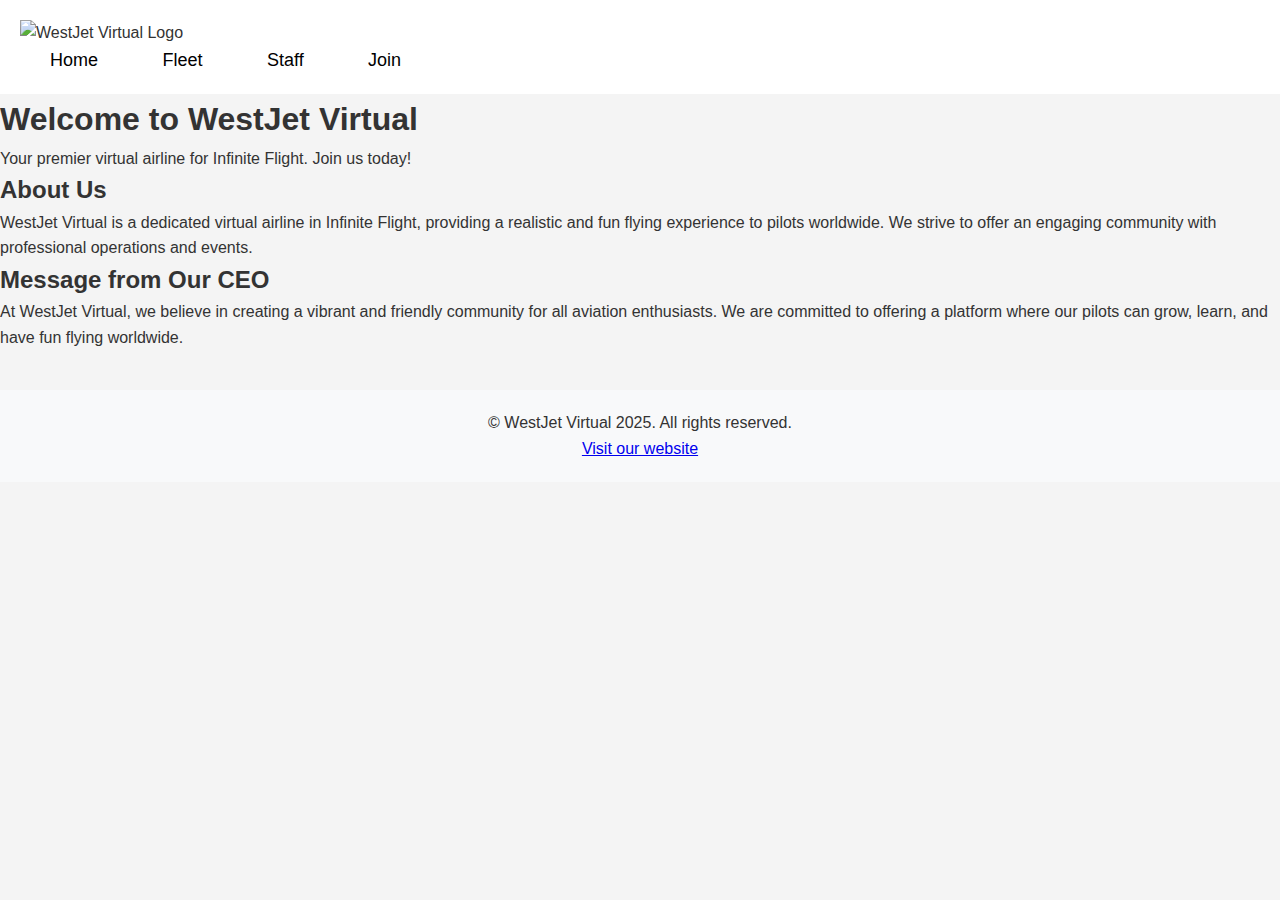
==== index.html @ ff1b8e8c "Update index.html" ====
<!DOCTYPE html>
<html lang="en">

<head>
    <meta charset="UTF-8">
    <meta name="viewport" content="width=device-width, initial-scale=1.0">
    <title>WestJet Virtual</title>
    <link rel="stylesheet" href="style.css">
</head>

<body>
    <!-- Header (Navbar) -->
    <header>
        <nav>
            <div class="logo">
                <img src="https://cdn.discordapp.com/attachments/1119104755613048916/1359262428637954059/image0.jpg?ex=67f6d748&is=67f585c8&hm=b944b135b6c231b6a8571bfecec65f74a5a1a5a7cc6880ec90cc802e9d35d0b9&" alt="WestJet Virtual Logo">
            </div>
            <div class="nav-links">
                <a href="index.html" class="nav-link">Home</a>
                <a href="fleet.html" class="nav-link">Fleet</a>
                <a href="staff.html" class="nav-link">Staff</a>
                <a href="join.html" class="nav-link">Join</a>
            </div>
        </nav>
    </header>

    <!-- Main Content (Hero Section) -->
    <section class="hero">
        <div class="hero-text">
            <h1>Welcome to WestJet Virtual</h1>
            <p>Your premier virtual airline for Infinite Flight. Join us today!</p>
        </div>
    </section>

    <!-- About Us Section -->
    <section class="about-us">
        <h2>About Us</h2>
        <p>WestJet Virtual is a dedicated virtual airline in Infinite Flight, providing a realistic and fun flying experience to pilots worldwide. We strive to offer an engaging community with professional operations and events.</p>
    </section>

    <!-- Message from Our CEO Section -->
    <section class="message-ceo">
        <h2>Message from Our CEO</h2>
        <p>At WestJet Virtual, we believe in creating a vibrant and friendly community for all aviation enthusiasts. We are committed to offering a platform where our pilots can grow, learn, and have fun flying worldwide.</p>
    </section>

    <!-- Include Footer -->
    <footer>
        <div class="footer-content">
            <p>&#169; WestJet Virtual 2025. All rights reserved.</p>
            <p><a href="https://www.westjet.com">Visit our website</a></p>
        </div>
    </footer>
</body>

</html>
---- style.css ----
/* General Reset and Box-Sizing */
* {
  margin: 0;
  padding: 0;
  box-sizing: border-box;
}

body {
  font-family: Arial, Helvetica, sans-serif;
  line-height: 1.6;
  background-color: #f4f4f4;
  color: #333;
}

/* Header Styling */
header {
  display: flex;
  justify-content: space-between;
  align-items: center;
  background-color: #fff; /* Header background color */
  padding: 20px;
}

nav a {
  color: #000; /* Button text color */
  text-decoration: none;
  font-size: 18px;
  padding: 10px 20px;
  margin: 0 10px;
  border-radius: 5px;
  transition: background-color 0.3s;
}

nav a:hover {
  background-color: #007bff; /* Hover color */
  color: #fff;
}

/* Logo Styling */
.logo img {
  width: 150px; /* Logo size */
  height: auto;
}

/* Main Content Area */
.main-content {
  padding: 40px 20px;
}

.page-title {
  text-align: center;
  font-size: 36px;
  margin-bottom: 30px;
  color: #333;
}

/* Staff Container Styling */
.staff-container {
  display: flex;
  flex-wrap: wrap;
  justify-content: center;
  gap: 30px;
}

.staff-card {
  background-color: #fff; /* Card background color */
  border-radius: 8px;
  padding: 20px;
  text-align: center;
  width: 300px; /* Card width */
  box-shadow: 0 4px 8px rgba(0, 0, 0, 0.1);
}

.staff-card img {
  border-radius: 50%; /* Circular profile pictures */
  width: 100px;
  height: 100px;
  object-fit: cover;
  margin-bottom: 15px;
}

.staff-card h2 {
  font-size: 24px;
  margin-top: 15px;
}

.staff-card p {
  font-size: 16px;
  color: #555;
  line-height: 1.5;
  margin-bottom: 15px;
}

/* Footer Styling */
footer {
  text-align: center;
  padding: 20px;
  background-color: #f8f9fa;
  margin-top: 40px;
}

/* Button Group Styling */
.nav-buttons {
  display: flex;
  justify-content: center;
  gap: 15px;
}

.nav-buttons a {
  font-size: 16px;
  padding: 12px 24px;
  background-color: #007bff;
  color: #fff;
  text-decoration: none;
  border-radius: 5px;
  transition: background-color 0.3s;
}

.nav-buttons a:hover {
  background-color: #0056b3; /* Darker blue on hover */
}

/* Mobile Responsiveness */
@media (max-width: 768px) {
  .staff-container {
    flex-direction: column;
    align-items: center;
  }

  .staff-card {
    width: 90%;
    margin-bottom: 20px;
  }
}
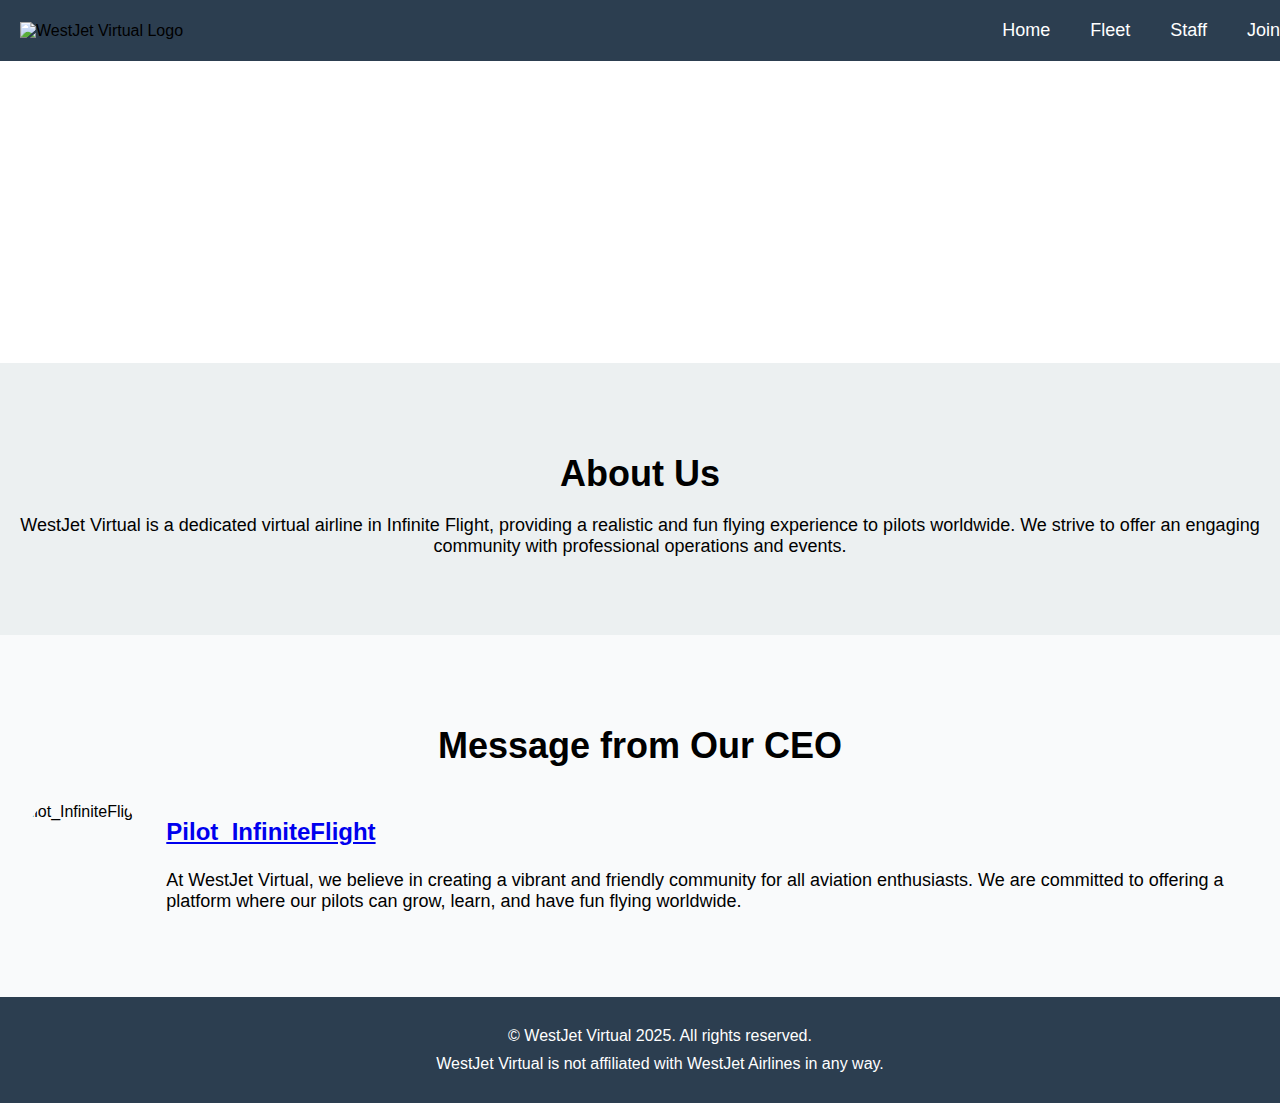
==== commit 909d3c40: "Update index.html" ====
--- a/index.html
+++ b/index.html
@@ -24,7 +24,7 @@
         </nav>
     </header>
 
-    <!-- Main Content (Hero Section) -->
+    <!-- Hero Section (Main Banner) -->
     <section class="hero">
         <div class="hero-text">
             <h1>Welcome to WestJet Virtual</h1>
@@ -41,14 +41,20 @@
     <!-- Message from Our CEO Section -->
     <section class="message-ceo">
         <h2>Message from Our CEO</h2>
-        <p>At WestJet Virtual, we believe in creating a vibrant and friendly community for all aviation enthusiasts. We are committed to offering a platform where our pilots can grow, learn, and have fun flying worldwide.</p>
+        <div class="ceo-info">
+            <img src="https://cdn.discordapp.com/attachments/1119104755613048916/1358934545965256776/image0.jpg?ex=67f5a5eb&is=67f4546b&hm=40b4fedcf91413261f8e3084c5ce01d3730fd97d3837abe7a2cc0b7cae41a413&" alt="Pilot_InfiniteFlight" class="ceo-img">
+            <div class="ceo-message">
+                <h3><a href="https://www.westjet.com" target="_blank">Pilot_InfiniteFlight</a></h3>
+                <p>At WestJet Virtual, we believe in creating a vibrant and friendly community for all aviation enthusiasts. We are committed to offering a platform where our pilots can grow, learn, and have fun flying worldwide.</p>
+            </div>
+        </div>
     </section>
 
-    <!-- Include Footer -->
+    <!-- Footer Section -->
     <footer>
         <div class="footer-content">
             <p>&#169; WestJet Virtual 2025. All rights reserved.</p>
-            <p><a href="https://www.westjet.com">Visit our website</a></p>
+            <p>WestJet Virtual is not affiliated with WestJet Airlines in any way.</p>
         </div>
     </footer>
 </body>
--- a/style.css
+++ b/style.css
@@ -1,134 +1,164 @@
-/* General Reset and Box-Sizing */
-* {
-  margin: 0;
-  padding: 0;
-  box-sizing: border-box;
+/* General Reset and Consistency */
+body, html {
+    margin: 0;
+    padding: 0;
+    font-family: Arial, sans-serif;
 }
 
-body {
-  font-family: Arial, Helvetica, sans-serif;
-  line-height: 1.6;
-  background-color: #f4f4f4;
-  color: #333;
+/* Header (Navbar) Styling */
+header {
+    background-color: #2c3e50; /* Dark background color for the header */
+    padding: 20px;
+    position: fixed;
+    top: 0;
+    left: 0;
+    width: 100%;
+    z-index: 100;
 }
 
-/* Header Styling */
-header {
-  display: flex;
-  justify-content: space-between;
-  align-items: center;
-  background-color: #fff; /* Header background color */
-  padding: 20px;
+header nav {
+    display: flex;
+    justify-content: space-between;
+    align-items: center;
 }
 
-nav a {
-  color: #000; /* Button text color */
-  text-decoration: none;
-  font-size: 18px;
-  padding: 10px 20px;
-  margin: 0 10px;
-  border-radius: 5px;
-  transition: background-color 0.3s;
+header .logo img {
+    width: 150px; /* Logo size */
 }
 
-nav a:hover {
-  background-color: #007bff; /* Hover color */
-  color: #fff;
+header .nav-links {
+    display: flex;
 }
 
-/* Logo Styling */
-.logo img {
-  width: 150px; /* Logo size */
-  height: auto;
+header .nav-links .nav-link {
+    color: white;
+    text-decoration: none;
+    margin: 0 20px;
+    font-size: 18px;
+    transition: all 0.3s ease;
 }
 
-/* Main Content Area */
-.main-content {
-  padding: 40px 20px;
+header .nav-links .nav-link:hover {
+    color: #3498db; /* Highlight color on hover */
 }
 
-.page-title {
-  text-align: center;
-  font-size: 36px;
-  margin-bottom: 30px;
-  color: #333;
+/* Hero Section (Main Banner) */
+.hero {
+    background-image: url('https://www.westjet.com/content/dam/westjet/images/aircraft/exterior/787/210408-westjet-aircraft-896x504.jpg');
+    background-size: cover;
+    background-position: center;
+    color: white;
+    padding: 100px 20px;
+    text-align: center;
 }
 
-/* Staff Container Styling */
-.staff-container {
-  display: flex;
-  flex-wrap: wrap;
-  justify-content: center;
-  gap: 30px;
+.hero-text h1 {
+    font-size: 48px;
+    margin-bottom: 20px;
 }
 
-.staff-card {
-  background-color: #fff; /* Card background color */
-  border-radius: 8px;
-  padding: 20px;
-  text-align: center;
-  width: 300px; /* Card width */
-  box-shadow: 0 4px 8px rgba(0, 0, 0, 0.1);
+.hero-text p {
+    font-size: 24px;
 }
 
-.staff-card img {
-  border-radius: 50%; /* Circular profile pictures */
-  width: 100px;
-  height: 100px;
-  object-fit: cover;
-  margin-bottom: 15px;
+/* About Us Section */
+.about-us {
+    padding: 60px 20px;
+    text-align: center;
+    background-color: #ecf0f1;
 }
 
-.staff-card h2 {
-  font-size: 24px;
-  margin-top: 15px;
+.about-us h2 {
+    font-size: 36px;
+    margin-bottom: 20px;
 }
 
-.staff-card p {
-  font-size: 16px;
-  color: #555;
-  line-height: 1.5;
-  margin-bottom: 15px;
+.about-us p {
+    font-size: 18px;
+}
+
+/* Message from Our CEO Section */
+.message-ceo {
+    padding: 60px 20px;
+    text-align: center;
+    background-color: #f9fafb;
+}
+
+.message-ceo h2 {
+    font-size: 36px;
+    margin-bottom: 20px;
+}
+
+.ceo-info {
+    display: flex;
+    justify-content: center;
+    align-items: center;
+    margin-top: 20px;
+    text-align: left;
+}
+
+.ceo-info img {
+    width: 150px;
+    height: 150px;
+    border-radius: 50%;
+    margin-right: 20px;
+}
+
+.ceo-message h3 {
+    font-size: 24px;
+}
+
+.ceo-message p {
+    font-size: 18px;
 }
 
 /* Footer Styling */
 footer {
-  text-align: center;
-  padding: 20px;
-  background-color: #f8f9fa;
-  margin-top: 40px;
+    background-color: #2c3e50; /* Same as header */
+    color: white;
+    padding: 20px;
+    text-align: center;
+    position: relative;
+    width: 100%;
 }
 
-/* Button Group Styling */
-.nav-buttons {
-  display: flex;
-  justify-content: center;
-  gap: 15px;
+footer p {
+    margin: 10px 0;
 }
 
-.nav-buttons a {
-  font-size: 16px;
-  padding: 12px 24px;
-  background-color: #007bff;
-  color: #fff;
-  text-decoration: none;
-  border-radius: 5px;
-  transition: background-color 0.3s;
+footer a {
+    color: #3498db; /* Link color */
+    text-decoration: none;
 }
 
-.nav-buttons a:hover {
-  background-color: #0056b3; /* Darker blue on hover */
+footer a:hover {
+    text-decoration: underline;
 }
 
-/* Mobile Responsiveness */
+/* Add responsiveness */
 @media (max-width: 768px) {
-  .staff-container {
-    flex-direction: column;
-    align-items: center;
-  }
+    header .nav-links {
+        flex-direction: column;
+        align-items: center;
+    }
 
-  .staff-card {
-    width: 90%;
-    margin-bottom: 20px;
-  }
+    header .nav-links .nav-link {
+        margin: 10px 0;
+    }
+
+    .hero-text h1 {
+        font-size: 36px;
+    }
+
+    .hero-text p {
+        font-size: 20px;
+    }
+
+    .about-us h2, .message-ceo h2 {
+        font-size: 28px;
+    }
+
+    .about-us p, .message-ceo p {
+        font-size: 16px;
+    }
 }
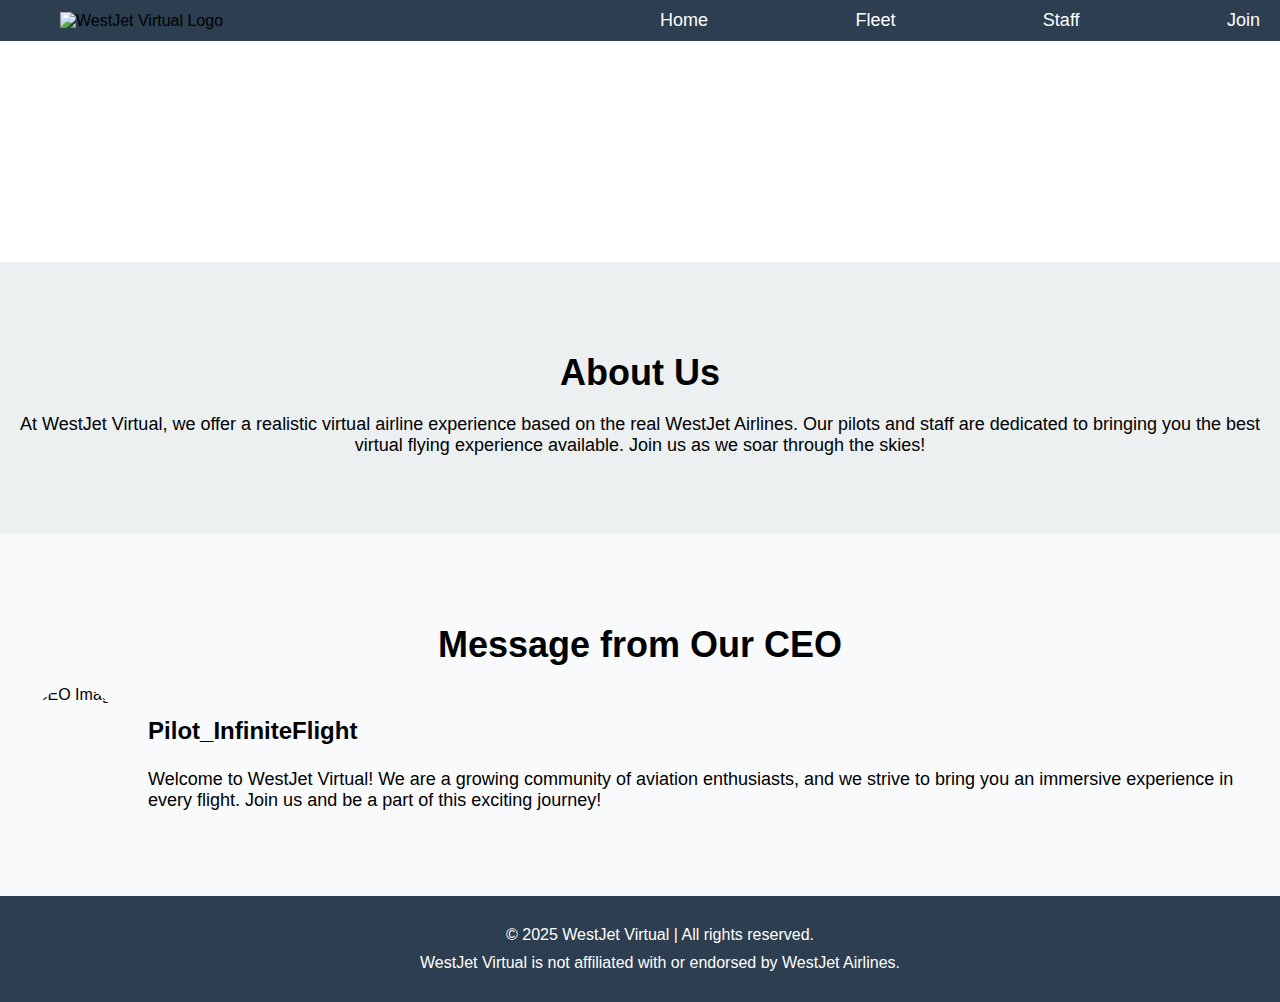
==== commit 2d094a21: "Update index.html" ====
--- a/index.html
+++ b/index.html
@@ -1,62 +1,60 @@
 <!DOCTYPE html>
 <html lang="en">
-
 <head>
     <meta charset="UTF-8">
     <meta name="viewport" content="width=device-width, initial-scale=1.0">
+    <meta http-equiv="X-UA-Compatible" content="ie=edge">
     <title>WestJet Virtual</title>
     <link rel="stylesheet" href="style.css">
 </head>
+<body>
 
-<body>
-    <!-- Header (Navbar) -->
-    <header>
-        <nav>
-            <div class="logo">
-                <img src="https://cdn.discordapp.com/attachments/1119104755613048916/1359262428637954059/image0.jpg?ex=67f6d748&is=67f585c8&hm=b944b135b6c231b6a8571bfecec65f74a5a1a5a7cc6880ec90cc802e9d35d0b9&" alt="WestJet Virtual Logo">
-            </div>
-            <div class="nav-links">
-                <a href="index.html" class="nav-link">Home</a>
-                <a href="fleet.html" class="nav-link">Fleet</a>
-                <a href="staff.html" class="nav-link">Staff</a>
-                <a href="join.html" class="nav-link">Join</a>
-            </div>
-        </nav>
-    </header>
+<!-- Header (Navbar) -->
+<header>
+    <nav>
+        <div class="logo">
+            <img src="https://cdn.discordapp.com/attachments/1119104755613048916/1359262428637954059/image0.jpg?ex=67f6d748&is=67f585c8&hm=b944b135b6c231b6a8571bfecec65f74a5a1a5a7cc6880ec90cc802e9d35d0b9&" alt="WestJet Virtual Logo">
+        </div>
+        <div class="nav-links">
+            <a href="index.html" class="nav-link">Home</a>
+            <a href="fleet.html" class="nav-link">Fleet</a>
+            <a href="staff.html" class="nav-link">Staff</a>
+            <a href="join.html" class="nav-link">Join</a>
+        </div>
+    </nav>
+</header>
 
-    <!-- Hero Section (Main Banner) -->
-    <section class="hero">
-        <div class="hero-text">
-            <h1>Welcome to WestJet Virtual</h1>
-            <p>Your premier virtual airline for Infinite Flight. Join us today!</p>
+<!-- Hero Section -->
+<section class="hero">
+    <div class="hero-text">
+        <h1>Welcome to WestJet Virtual</h1>
+        <p>Your Virtual Airline Experience</p>
+    </div>
+</section>
+
+<!-- About Us Section -->
+<section class="about-us">
+    <h2>About Us</h2>
+    <p>At WestJet Virtual, we offer a realistic virtual airline experience based on the real WestJet Airlines. Our pilots and staff are dedicated to bringing you the best virtual flying experience available. Join us as we soar through the skies!</p>
+</section>
+
+<!-- Message from CEO Section -->
+<section class="message-ceo">
+    <h2>Message from Our CEO</h2>
+    <div class="ceo-info">
+        <img src="https://cdn.discordapp.com/attachments/1119104755613048916/1359262428637954059/image0.jpg?ex=67f6d748&is=67f585c8&hm=b944b135b6c231b6a8571bfecec65f74a5a1a5a7cc6880ec90cc802e9d35d0b9&" alt="CEO Image">
+        <div class="ceo-message">
+            <h3>Pilot_InfiniteFlight</h3>
+            <p>Welcome to WestJet Virtual! We are a growing community of aviation enthusiasts, and we strive to bring you an immersive experience in every flight. Join us and be a part of this exciting journey!</p>
         </div>
-    </section>
+    </div>
+</section>
 
-    <!-- About Us Section -->
-    <section class="about-us">
-        <h2>About Us</h2>
-        <p>WestJet Virtual is a dedicated virtual airline in Infinite Flight, providing a realistic and fun flying experience to pilots worldwide. We strive to offer an engaging community with professional operations and events.</p>
-    </section>
+<!-- Footer Section -->
+<footer>
+    <p>© 2025 WestJet Virtual | All rights reserved.</p>
+    <p>WestJet Virtual is not affiliated with or endorsed by WestJet Airlines.</p>
+</footer>
 
-    <!-- Message from Our CEO Section -->
-    <section class="message-ceo">
-        <h2>Message from Our CEO</h2>
-        <div class="ceo-info">
-            <img src="https://cdn.discordapp.com/attachments/1119104755613048916/1358934545965256776/image0.jpg?ex=67f5a5eb&is=67f4546b&hm=40b4fedcf91413261f8e3084c5ce01d3730fd97d3837abe7a2cc0b7cae41a413&" alt="Pilot_InfiniteFlight" class="ceo-img">
-            <div class="ceo-message">
-                <h3><a href="https://www.westjet.com" target="_blank">Pilot_InfiniteFlight</a></h3>
-                <p>At WestJet Virtual, we believe in creating a vibrant and friendly community for all aviation enthusiasts. We are committed to offering a platform where our pilots can grow, learn, and have fun flying worldwide.</p>
-            </div>
-        </div>
-    </section>
-
-    <!-- Footer Section -->
-    <footer>
-        <div class="footer-content">
-            <p>&#169; WestJet Virtual 2025. All rights reserved.</p>
-            <p>WestJet Virtual is not affiliated with WestJet Airlines in any way.</p>
-        </div>
-    </footer>
 </body>
-
 </html>
--- a/style.css
+++ b/style.css
@@ -3,12 +3,13 @@
     margin: 0;
     padding: 0;
     font-family: Arial, sans-serif;
+    box-sizing: border-box;
 }
 
 /* Header (Navbar) Styling */
 header {
     background-color: #2c3e50; /* Dark background color for the header */
-    padding: 20px;
+    padding: 10px 20px;
     position: fixed;
     top: 0;
     left: 0;
@@ -20,20 +21,25 @@
     display: flex;
     justify-content: space-between;
     align-items: center;
+    max-width: 1200px;
+    margin: 0 auto;
 }
 
 header .logo img {
-    width: 150px; /* Logo size */
+    width: 100px; /* Smaller logo size */
 }
 
 header .nav-links {
     display: flex;
+    justify-content: space-between;
+    align-items: center;
+    width: 50%;
+    gap: 20px;
 }
 
 header .nav-links .nav-link {
     color: white;
     text-decoration: none;
-    margin: 0 20px;
     font-size: 18px;
     transition: all 0.3s ease;
 }
@@ -48,17 +54,17 @@
     background-size: cover;
     background-position: center;
     color: white;
-    padding: 100px 20px;
+    padding: 60px 20px;
     text-align: center;
 }
 
 .hero-text h1 {
-    font-size: 48px;
+    font-size: 40px;
     margin-bottom: 20px;
 }
 
 .hero-text p {
-    font-size: 24px;
+    font-size: 22px;
 }
 
 /* About Us Section */
@@ -140,6 +146,7 @@
     header .nav-links {
         flex-direction: column;
         align-items: center;
+        width: 100%;
     }
 
     header .nav-links .nav-link {
@@ -161,4 +168,9 @@
     .about-us p, .message-ceo p {
         font-size: 16px;
     }
+
+    /* Footer content for small screens */
+    footer {
+        padding: 15px;
+    }
 }
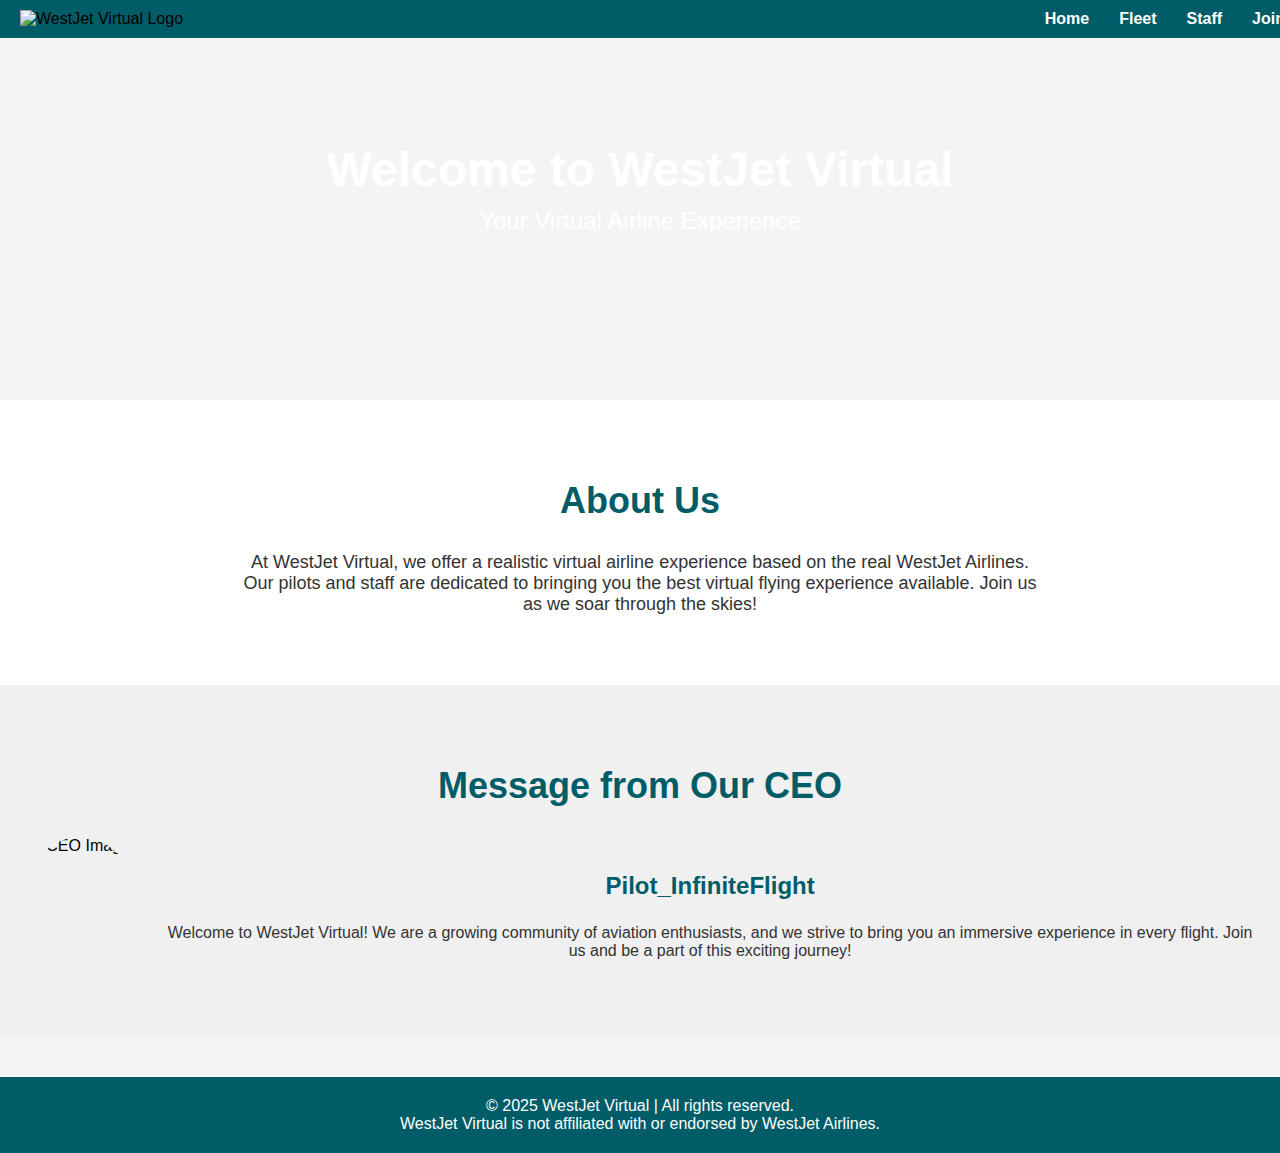
==== commit 964163d7: "Update index.html" ====
--- a/index.html
+++ b/index.html
@@ -11,17 +11,15 @@
 
 <!-- Header (Navbar) -->
 <header>
-    <nav>
-        <div class="logo">
-            <img src="https://cdn.discordapp.com/attachments/1119104755613048916/1359262428637954059/image0.jpg?ex=67f6d748&is=67f585c8&hm=b944b135b6c231b6a8571bfecec65f74a5a1a5a7cc6880ec90cc802e9d35d0b9&" alt="WestJet Virtual Logo">
-        </div>
-        <div class="nav-links">
-            <a href="index.html" class="nav-link">Home</a>
-            <a href="fleet.html" class="nav-link">Fleet</a>
-            <a href="staff.html" class="nav-link">Staff</a>
-            <a href="join.html" class="nav-link">Join</a>
-        </div>
-    </nav>
+    <div class="logo">
+        <img src="https://cdn.discordapp.com/attachments/1119104755613048916/1359262428637954059/image0.jpg?ex=67f6d748&is=67f585c8&hm=b944b135b6c231b6a8571bfecec65f74a5a1a5a7cc6880ec90cc802e9d35d0b9&" alt="WestJet Virtual Logo">
+    </div>
+    <div class="nav-links">
+        <a href="index.html" class="nav-link">Home</a>
+        <a href="fleet.html" class="nav-link">Fleet</a>
+        <a href="staff.html" class="nav-link">Staff</a>
+        <a href="join.html" class="nav-link">Join</a>
+    </div>
 </header>
 
 <!-- Hero Section -->
--- a/style.css
+++ b/style.css
@@ -1,98 +1,96 @@
-/* General Reset and Consistency */
-body, html {
+/* General body styles */
+body {
     margin: 0;
     padding: 0;
     font-family: Arial, sans-serif;
-    box-sizing: border-box;
+    background-color: #f4f4f4;
 }
 
-/* Header (Navbar) Styling */
+/* Header (Navbar) styles */
 header {
-    background-color: #2c3e50; /* Dark background color for the header */
+    background-color: #005c67; /* WestJet primary color */
     padding: 10px 20px;
-    position: fixed;
-    top: 0;
-    left: 0;
-    width: 100%;
-    z-index: 100;
-}
-
-header nav {
     display: flex;
     justify-content: space-between;
     align-items: center;
-    max-width: 1200px;
-    margin: 0 auto;
+    position: fixed;
+    width: 100%;
+    top: 0;
+    z-index: 1000;
 }
 
 header .logo img {
-    width: 100px; /* Smaller logo size */
+    height: 50px;
 }
 
 header .nav-links {
     display: flex;
     justify-content: space-between;
-    align-items: center;
-    width: 50%;
-    gap: 20px;
 }
 
-header .nav-links .nav-link {
-    color: white;
+header .nav-links a {
+    color: #fff;
     text-decoration: none;
-    font-size: 18px;
-    transition: all 0.3s ease;
+    margin: 0 15px;
+    font-size: 16px;
+    font-weight: bold;
 }
 
-header .nav-links .nav-link:hover {
-    color: #3498db; /* Highlight color on hover */
+header .nav-links a:hover {
+    color: #f5a623;
 }
 
-/* Hero Section (Main Banner) */
+/* Hero section */
 .hero {
-    background-image: url('https://www.westjet.com/content/dam/westjet/images/aircraft/exterior/787/210408-westjet-aircraft-896x504.jpg');
-    background-size: cover;
-    background-position: center;
+    background: url('https://www.westjet.com/content/dam/westjet/images/aircraft/exterior/787/210408-westjet-aircraft-896x504.jpg') no-repeat center center/cover;
+    height: 400px;
+    display: flex;
+    justify-content: center;
+    align-items: center;
     color: white;
-    padding: 60px 20px;
     text-align: center;
+    position: relative;
 }
 
 .hero-text h1 {
-    font-size: 40px;
-    margin-bottom: 20px;
+    font-size: 48px;
+    margin: 0;
 }
 
 .hero-text p {
-    font-size: 22px;
+    font-size: 24px;
+    margin-top: 10px;
 }
 
 /* About Us Section */
 .about-us {
-    padding: 60px 20px;
+    padding: 50px 20px;
+    background-color: #ffffff;
     text-align: center;
-    background-color: #ecf0f1;
 }
 
 .about-us h2 {
     font-size: 36px;
-    margin-bottom: 20px;
+    color: #005c67;
 }
 
 .about-us p {
     font-size: 18px;
+    color: #333;
+    max-width: 800px;
+    margin: 20px auto;
 }
 
-/* Message from Our CEO Section */
+/* Message from CEO Section */
 .message-ceo {
-    padding: 60px 20px;
+    padding: 50px 20px;
+    background-color: #f0f0f0;
     text-align: center;
-    background-color: #f9fafb;
 }
 
 .message-ceo h2 {
     font-size: 36px;
-    margin-bottom: 20px;
+    color: #005c67;
 }
 
 .ceo-info {
@@ -100,57 +98,44 @@
     justify-content: center;
     align-items: center;
     margin-top: 20px;
-    text-align: left;
 }
 
 .ceo-info img {
+    border-radius: 50%;
     width: 150px;
     height: 150px;
-    border-radius: 50%;
     margin-right: 20px;
 }
 
 .ceo-message h3 {
     font-size: 24px;
+    color: #005c67;
 }
 
 .ceo-message p {
-    font-size: 18px;
+    font-size: 16px;
+    color: #333;
 }
 
-/* Footer Styling */
+/* Footer styles */
 footer {
-    background-color: #2c3e50; /* Same as header */
+    background-color: #005c67;
     color: white;
-    padding: 20px;
     text-align: center;
+    padding: 20px 0;
     position: relative;
-    width: 100%;
+    margin-top: 40px;
 }
 
+/* Ensure footer stays at the bottom */
 footer p {
-    margin: 10px 0;
+    margin: 0;
 }
 
-footer a {
-    color: #3498db; /* Link color */
-    text-decoration: none;
-}
-
-footer a:hover {
-    text-decoration: underline;
-}
-
-/* Add responsiveness */
+/* Responsive Design */
 @media (max-width: 768px) {
     header .nav-links {
         flex-direction: column;
-        align-items: center;
-        width: 100%;
-    }
-
-    header .nav-links .nav-link {
-        margin: 10px 0;
     }
 
     .hero-text h1 {
@@ -158,19 +143,6 @@
     }
 
     .hero-text p {
-        font-size: 20px;
-    }
-
-    .about-us h2, .message-ceo h2 {
-        font-size: 28px;
-    }
-
-    .about-us p, .message-ceo p {
-        font-size: 16px;
-    }
-
-    /* Footer content for small screens */
-    footer {
-        padding: 15px;
+        font-size: 18px;
     }
 }
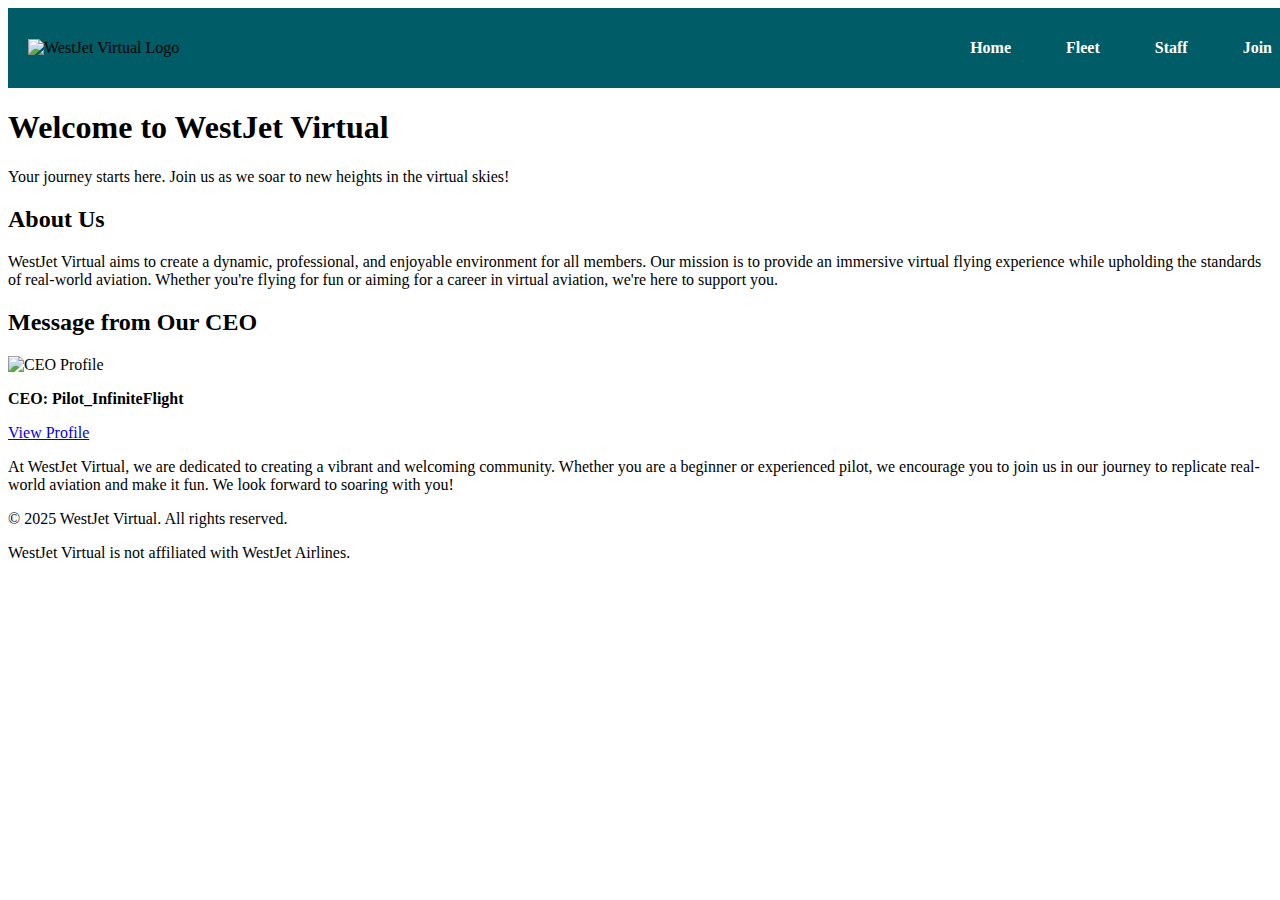
==== commit b70961c8: "Update index.html" ====
--- a/index.html
+++ b/index.html
@@ -3,56 +3,56 @@
 <head>
     <meta charset="UTF-8">
     <meta name="viewport" content="width=device-width, initial-scale=1.0">
-    <meta http-equiv="X-UA-Compatible" content="ie=edge">
     <title>WestJet Virtual</title>
     <link rel="stylesheet" href="style.css">
 </head>
 <body>
+    <!-- Header with Navigation Bar -->
+    <header>
+        <div class="logo">
+            <img src="https://cdn.discordapp.com/attachments/1119104755613048916/1359262428637954059/image0.jpg?ex=67f6d748&is=67f585c8&hm=b944b135b6c231b6a8571bfecec65f74a5a1a5a7cc6880ec90cc802e9d35d0b9&" alt="WestJet Virtual Logo">
+        </div>
+        <nav class="nav-links">
+            <a href="index.html">Home</a>
+            <a href="fleet.html">Fleet</a>
+            <a href="staff.html">Staff</a>
+            <a href="join.html">Join</a>
+        </nav>
+    </header>
 
-<!-- Header (Navbar) -->
-<header>
-    <div class="logo">
-        <img src="https://cdn.discordapp.com/attachments/1119104755613048916/1359262428637954059/image0.jpg?ex=67f6d748&is=67f585c8&hm=b944b135b6c231b6a8571bfecec65f74a5a1a5a7cc6880ec90cc802e9d35d0b9&" alt="WestJet Virtual Logo">
-    </div>
-    <div class="nav-links">
-        <a href="index.html" class="nav-link">Home</a>
-        <a href="fleet.html" class="nav-link">Fleet</a>
-        <a href="staff.html" class="nav-link">Staff</a>
-        <a href="join.html" class="nav-link">Join</a>
-    </div>
-</header>
+    <!-- Main Content Section -->
+    <section class="main-content">
+        <div class="container">
+            <h1>Welcome to WestJet Virtual</h1>
+            <p>Your journey starts here. Join us as we soar to new heights in the virtual skies!</p>
+            
+            <!-- About Us Section -->
+            <section class="about-us">
+                <h2>About Us</h2>
+                <p>WestJet Virtual aims to create a dynamic, professional, and enjoyable environment for all members. Our mission is to provide an immersive virtual flying experience while upholding the standards of real-world aviation. Whether you're flying for fun or aiming for a career in virtual aviation, we're here to support you.</p>
+            </section>
 
-<!-- Hero Section -->
-<section class="hero">
-    <div class="hero-text">
-        <h1>Welcome to WestJet Virtual</h1>
-        <p>Your Virtual Airline Experience</p>
-    </div>
-</section>
+            <!-- Message from the CEO Section -->
+            <section class="ceo-message">
+                <h2>Message from Our CEO</h2>
+                <div class="ceo-profile">
+                    <img src="https://media.discordapp.net/attachments/1119104755613048916/1358934545965256776/image0.jpg?ex=67f5a5eb&is=67f4546b&hm=40b4fedcf91413261f8e3084c5ce01d3730fd97d3837abe7a2cc0b7cae41a413&" alt="CEO Profile" class="ceo-img">
+                    <div class="ceo-info">
+                        <p><strong>CEO: Pilot_InfiniteFlight</strong></p>
+                        <p><a href="https://community.infiniteflight.com/u/pilot_infiniteflight" target="_blank">View Profile</a></p>
+                    </div>
+                </div>
+                <p>At WestJet Virtual, we are dedicated to creating a vibrant and welcoming community. Whether you are a beginner or experienced pilot, we encourage you to join us in our journey to replicate real-world aviation and make it fun. We look forward to soaring with you!</p>
+            </section>
+        </div>
+    </section>
 
-<!-- About Us Section -->
-<section class="about-us">
-    <h2>About Us</h2>
-    <p>At WestJet Virtual, we offer a realistic virtual airline experience based on the real WestJet Airlines. Our pilots and staff are dedicated to bringing you the best virtual flying experience available. Join us as we soar through the skies!</p>
-</section>
-
-<!-- Message from CEO Section -->
-<section class="message-ceo">
-    <h2>Message from Our CEO</h2>
-    <div class="ceo-info">
-        <img src="https://cdn.discordapp.com/attachments/1119104755613048916/1359262428637954059/image0.jpg?ex=67f6d748&is=67f585c8&hm=b944b135b6c231b6a8571bfecec65f74a5a1a5a7cc6880ec90cc802e9d35d0b9&" alt="CEO Image">
-        <div class="ceo-message">
-            <h3>Pilot_InfiniteFlight</h3>
-            <p>Welcome to WestJet Virtual! We are a growing community of aviation enthusiasts, and we strive to bring you an immersive experience in every flight. Join us and be a part of this exciting journey!</p>
+    <!-- Footer Section -->
+    <footer>
+        <div class="footer-content">
+            <p>&copy; 2025 WestJet Virtual. All rights reserved.</p>
+            <p>WestJet Virtual is not affiliated with WestJet Airlines.</p>
         </div>
-    </div>
-</section>
-
-<!-- Footer Section -->
-<footer>
-    <p>© 2025 WestJet Virtual | All rights reserved.</p>
-    <p>WestJet Virtual is not affiliated with or endorsed by WestJet Airlines.</p>
-</footer>
-
+    </footer>
 </body>
 </html>
--- a/style.css
+++ b/style.css
@@ -1,11 +1,3 @@
-/* General body styles */
-body {
-    margin: 0;
-    padding: 0;
-    font-family: Arial, sans-serif;
-    background-color: #f4f4f4;
-}
-
 /* Header (Navbar) styles */
 header {
     background-color: #005c67; /* WestJet primary color */
@@ -13,136 +5,42 @@
     display: flex;
     justify-content: space-between;
     align-items: center;
-    position: fixed;
     width: 100%;
-    top: 0;
-    z-index: 1000;
+    height: 60px; /* Reduced height for header */
+    position: sticky; /* Keeps the header at the top of the page */
+    top: 0; /* Makes sure it's always at the top */
+    z-index: 1000; /* Ensures the header is above other content */
 }
 
 header .logo img {
-    height: 50px;
+    height: 40px; /* Smaller logo */
 }
 
 header .nav-links {
-    display: flex;
-    justify-content: space-between;
+    display: flex; /* Ensures the buttons are in a row */
+    justify-content: flex-start;
+    align-items: center; /* Aligns buttons vertically */
+    gap: 15px; /* Spacing between buttons */
 }
 
 header .nav-links a {
     color: #fff;
     text-decoration: none;
-    margin: 0 15px;
     font-size: 16px;
     font-weight: bold;
+    padding: 10px 20px; /* Padding for buttons */
+    border-radius: 5px;
+    transition: background-color 0.3s;
 }
 
 header .nav-links a:hover {
-    color: #f5a623;
+    background-color: #f5a623;
 }
 
-/* Hero section */
-.hero {
-    background: url('https://www.westjet.com/content/dam/westjet/images/aircraft/exterior/787/210408-westjet-aircraft-896x504.jpg') no-repeat center center/cover;
-    height: 400px;
-    display: flex;
-    justify-content: center;
-    align-items: center;
-    color: white;
-    text-align: center;
-    position: relative;
-}
-
-.hero-text h1 {
-    font-size: 48px;
-    margin: 0;
-}
-
-.hero-text p {
-    font-size: 24px;
-    margin-top: 10px;
-}
-
-/* About Us Section */
-.about-us {
-    padding: 50px 20px;
-    background-color: #ffffff;
-    text-align: center;
-}
-
-.about-us h2 {
-    font-size: 36px;
-    color: #005c67;
-}
-
-.about-us p {
-    font-size: 18px;
-    color: #333;
-    max-width: 800px;
-    margin: 20px auto;
-}
-
-/* Message from CEO Section */
-.message-ceo {
-    padding: 50px 20px;
-    background-color: #f0f0f0;
-    text-align: center;
-}
-
-.message-ceo h2 {
-    font-size: 36px;
-    color: #005c67;
-}
-
-.ceo-info {
-    display: flex;
-    justify-content: center;
-    align-items: center;
-    margin-top: 20px;
-}
-
-.ceo-info img {
-    border-radius: 50%;
-    width: 150px;
-    height: 150px;
-    margin-right: 20px;
-}
-
-.ceo-message h3 {
-    font-size: 24px;
-    color: #005c67;
-}
-
-.ceo-message p {
-    font-size: 16px;
-    color: #333;
-}
-
-/* Footer styles */
-footer {
-    background-color: #005c67;
-    color: white;
-    text-align: center;
-    padding: 20px 0;
-    position: relative;
-    margin-top: 40px;
-}
-
-/* Ensure footer stays at the bottom */
-footer p {
-    margin: 0;
-}
-
-/* Responsive Design */
+/* Mobile responsiveness */
 @media (max-width: 768px) {
     header .nav-links {
-        flex-direction: column;
-    }
-
-    .hero-text h1 {
-        font-size: 36px;
-    }
-
-    .hero-text p {
-        font-size: 18px;
+        flex-direction: row; /* Ensures horizontal layout on mobile */
+        align-items: center;
     }
 }
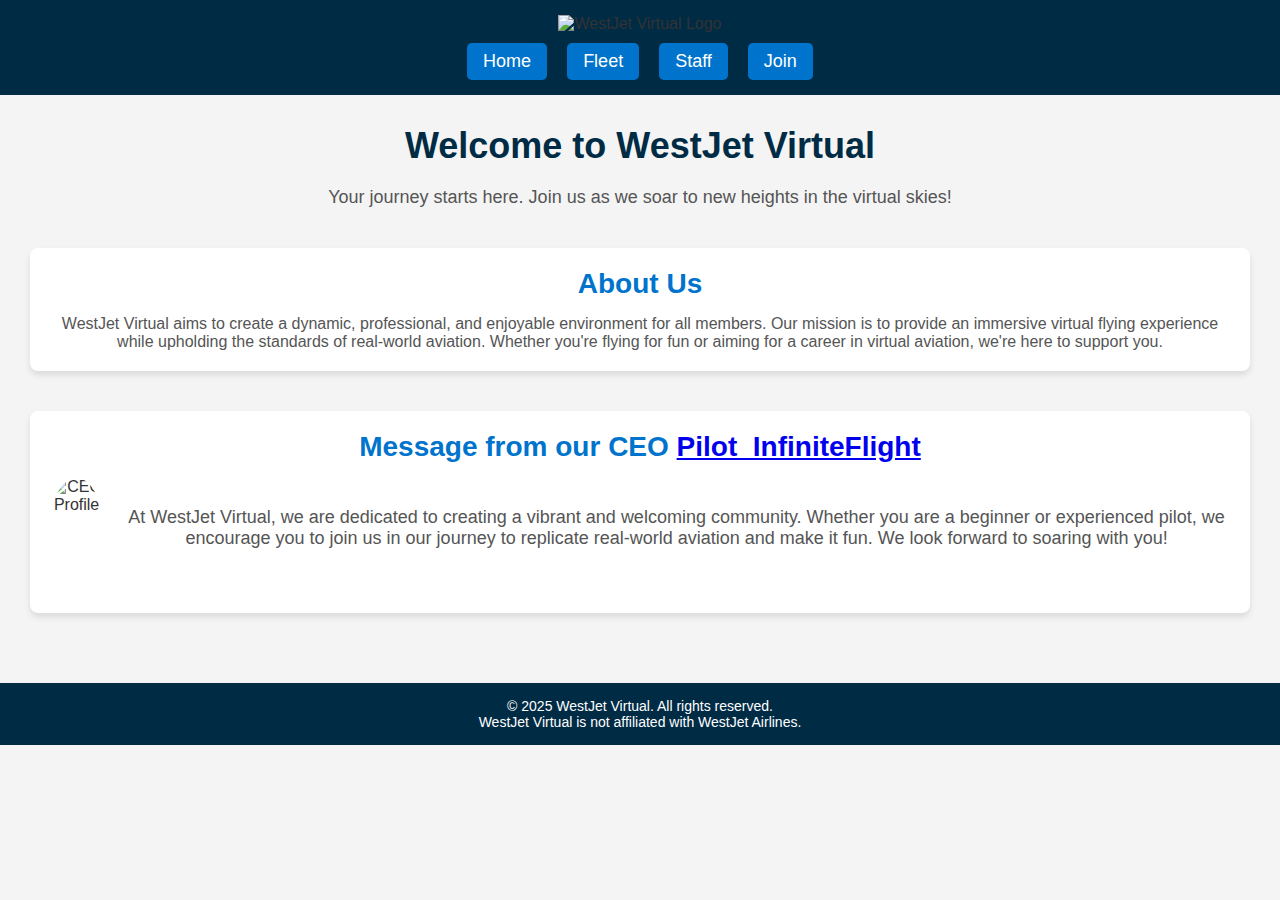
==== commit a2a5a43c: "Update index.html" ====
--- a/index.html
+++ b/index.html
@@ -25,7 +25,7 @@
         <div class="container">
             <h1>Welcome to WestJet Virtual</h1>
             <p>Your journey starts here. Join us as we soar to new heights in the virtual skies!</p>
-            
+
             <!-- About Us Section -->
             <section class="about-us">
                 <h2>About Us</h2>
@@ -34,15 +34,13 @@
 
             <!-- Message from the CEO Section -->
             <section class="ceo-message">
-                <h2>Message from Our CEO</h2>
+                <h2>Message from our CEO <a href="https://community.infiniteflight.com/u/pilot_infiniteflight" target="_blank">Pilot_InfiniteFlight</a></h2>
                 <div class="ceo-profile">
                     <img src="https://media.discordapp.net/attachments/1119104755613048916/1358934545965256776/image0.jpg?ex=67f5a5eb&is=67f4546b&hm=40b4fedcf91413261f8e3084c5ce01d3730fd97d3837abe7a2cc0b7cae41a413&" alt="CEO Profile" class="ceo-img">
                     <div class="ceo-info">
-                        <p><strong>CEO: Pilot_InfiniteFlight</strong></p>
-                        <p><a href="https://community.infiniteflight.com/u/pilot_infiniteflight" target="_blank">View Profile</a></p>
+                        <p>At WestJet Virtual, we are dedicated to creating a vibrant and welcoming community. Whether you are a beginner or experienced pilot, we encourage you to join us in our journey to replicate real-world aviation and make it fun. We look forward to soaring with you!</p>
                     </div>
                 </div>
-                <p>At WestJet Virtual, we are dedicated to creating a vibrant and welcoming community. Whether you are a beginner or experienced pilot, we encourage you to join us in our journey to replicate real-world aviation and make it fun. We look forward to soaring with you!</p>
             </section>
         </div>
     </section>
--- a/style.css
+++ b/style.css
@@ -1,46 +1,162 @@
-/* Header (Navbar) styles */
+/* General Page Styles */
+* {
+    margin: 0;
+    padding: 0;
+    box-sizing: border-box;
+    font-family: 'Arial', sans-serif;
+}
+
+body {
+    background-color: #f4f4f4;
+    color: #333;
+}
+
+/* Header Styles */
 header {
-    background-color: #005c67; /* WestJet primary color */
-    padding: 10px 20px;
-    display: flex;
-    justify-content: space-between;
-    align-items: center;
-    width: 100%;
-    height: 60px; /* Reduced height for header */
-    position: sticky; /* Keeps the header at the top of the page */
-    top: 0; /* Makes sure it's always at the top */
-    z-index: 1000; /* Ensures the header is above other content */
+    background-color: #002B45;
+    padding: 15px 0;
+    text-align: center;
 }
 
 header .logo img {
-    height: 40px; /* Smaller logo */
+    width: 150px;
 }
 
-header .nav-links {
-    display: flex; /* Ensures the buttons are in a row */
-    justify-content: flex-start;
-    align-items: center; /* Aligns buttons vertically */
-    gap: 15px; /* Spacing between buttons */
+nav.nav-links {
+    display: flex;
+    justify-content: center;
+    gap: 20px;
+    margin-top: 10px;
 }
 
-header .nav-links a {
+nav.nav-links a {
     color: #fff;
+    font-size: 18px;
     text-decoration: none;
-    font-size: 16px;
-    font-weight: bold;
-    padding: 10px 20px; /* Padding for buttons */
+    padding: 8px 16px;
+    background-color: #0074cc;
     border-radius: 5px;
-    transition: background-color 0.3s;
+    transition: background-color 0.3s ease;
 }
 
-header .nav-links a:hover {
-    background-color: #f5a623;
+nav.nav-links a:hover {
+    background-color: #005fa3;
 }
 
-/* Mobile responsiveness */
+/* Main Content Section */
+.main-content {
+    padding: 30px;
+    text-align: center;
+}
+
+.main-content h1 {
+    font-size: 36px;
+    color: #002B45;
+    margin-bottom: 20px;
+}
+
+.main-content p {
+    font-size: 18px;
+    color: #555;
+}
+
+/* About Us Section */
+.about-us {
+    margin-top: 40px;
+    padding: 20px;
+    background-color: #ffffff;
+    border-radius: 8px;
+    box-shadow: 0 4px 6px rgba(0, 0, 0, 0.1);
+}
+
+.about-us h2 {
+    font-size: 28px;
+    color: #0074cc;
+    margin-bottom: 15px;
+}
+
+.about-us p {
+    font-size: 16px;
+    color: #555;
+}
+
+/* CEO Message Section */
+.ceo-message {
+    margin-top: 40px;
+    padding: 20px;
+    background-color: #ffffff;
+    border-radius: 8px;
+    box-shadow: 0 4px 6px rgba(0, 0, 0, 0.1);
+}
+
+.ceo-message h2 {
+    font-size: 28px;
+    color: #0074cc;
+    margin-bottom: 15px;
+}
+
+.ceo-profile {
+    display: flex;
+    align-items: center;
+    margin-bottom: 15px;
+}
+
+.ceo-profile img {
+    width: 100px;
+    height: 100px;
+    border-radius: 50%;
+    margin-right: 20px;
+}
+
+.ceo-info p {
+    font-size: 18px;
+    color: #555;
+}
+
+.ceo-info a {
+    color: #0074cc;
+    text-decoration: none;
+}
+
+.ceo-info a:hover {
+    text-decoration: underline;
+}
+
+/* Footer Section */
+footer {
+    background-color: #002B45;
+    color: white;
+    padding: 15px 0;
+    text-align: center;
+    margin-top: 40px;
+}
+
+footer p {
+    font-size: 14px;
+}
+
+/* Mobile Responsiveness */
 @media (max-width: 768px) {
-    header .nav-links {
-        flex-direction: row; /* Ensures horizontal layout on mobile */
+    nav.nav-links {
+        flex-direction: column;
+        gap: 10px;
+    }
+
+    .main-content h1 {
+        font-size: 28px;
+    }
+
+    .about-us h2, .ceo-message h2 {
+        font-size: 24px;
+    }
+
+    .ceo-profile {
+        flex-direction: column;
         align-items: center;
     }
+
+    .ceo-profile img {
+        width: 80px;
+        height: 80px;
+    }
 }
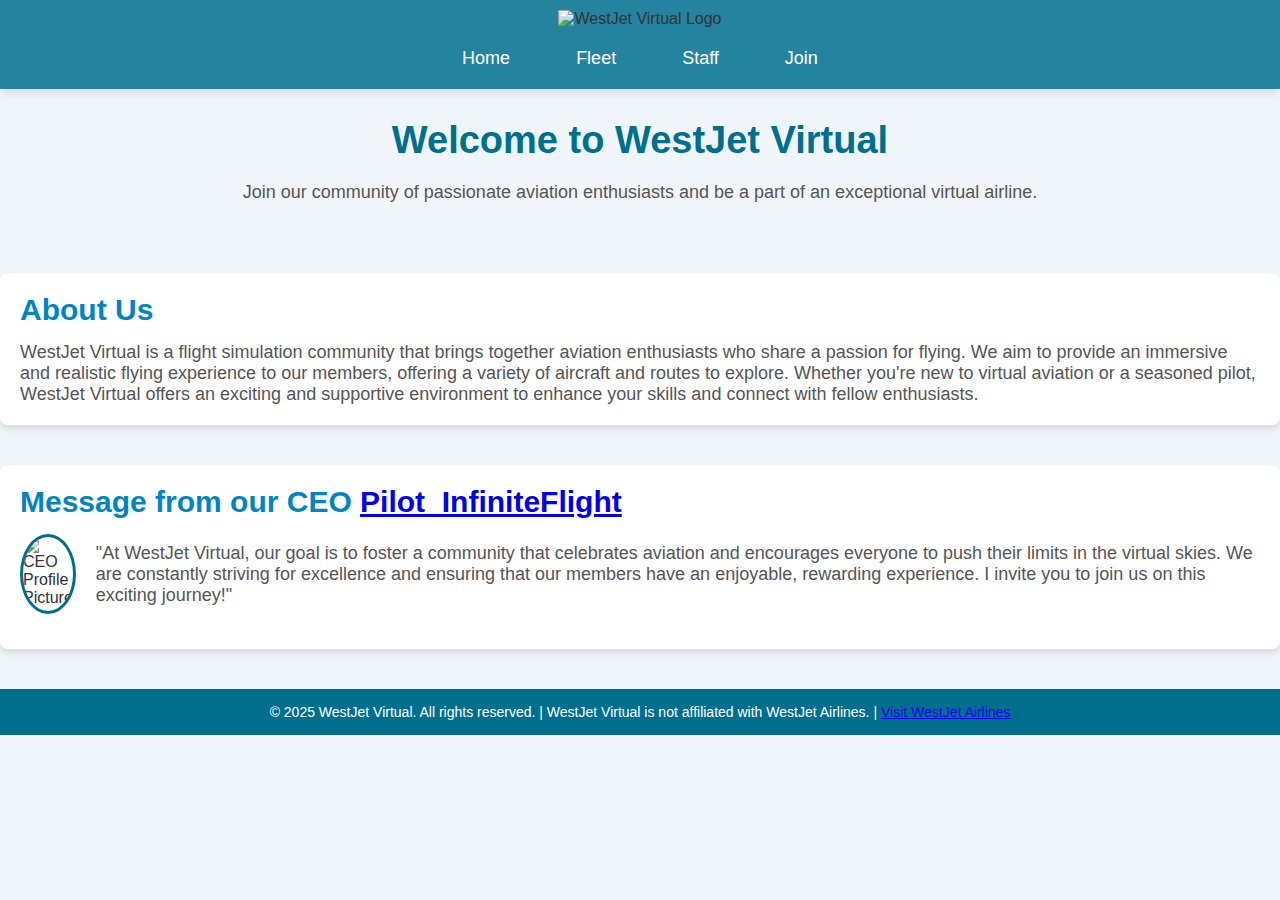
==== commit eecbe58f: "Update index.html" ====
--- a/index.html
+++ b/index.html
@@ -7,7 +7,7 @@
     <link rel="stylesheet" href="style.css">
 </head>
 <body>
-    <!-- Header with Navigation Bar -->
+    <!-- Header Section -->
     <header>
         <div class="logo">
             <img src="https://cdn.discordapp.com/attachments/1119104755613048916/1359262428637954059/image0.jpg?ex=67f6d748&is=67f585c8&hm=b944b135b6c231b6a8571bfecec65f74a5a1a5a7cc6880ec90cc802e9d35d0b9&" alt="WestJet Virtual Logo">
@@ -21,36 +21,31 @@
     </header>
 
     <!-- Main Content Section -->
-    <section class="main-content">
-        <div class="container">
-            <h1>Welcome to WestJet Virtual</h1>
-            <p>Your journey starts here. Join us as we soar to new heights in the virtual skies!</p>
+    <div class="main-content">
+        <h1>Welcome to WestJet Virtual</h1>
+        <p>Join our community of passionate aviation enthusiasts and be a part of an exceptional virtual airline.</p>
+    </div>
 
-            <!-- About Us Section -->
-            <section class="about-us">
-                <h2>About Us</h2>
-                <p>WestJet Virtual aims to create a dynamic, professional, and enjoyable environment for all members. Our mission is to provide an immersive virtual flying experience while upholding the standards of real-world aviation. Whether you're flying for fun or aiming for a career in virtual aviation, we're here to support you.</p>
-            </section>
+    <!-- About Us Section -->
+    <div class="about-us">
+        <h2>About Us</h2>
+        <p>WestJet Virtual is a flight simulation community that brings together aviation enthusiasts who share a passion for flying. We aim to provide an immersive and realistic flying experience to our members, offering a variety of aircraft and routes to explore. Whether you're new to virtual aviation or a seasoned pilot, WestJet Virtual offers an exciting and supportive environment to enhance your skills and connect with fellow enthusiasts.</p>
+    </div>
 
-            <!-- Message from the CEO Section -->
-            <section class="ceo-message">
-                <h2>Message from our CEO <a href="https://community.infiniteflight.com/u/pilot_infiniteflight" target="_blank">Pilot_InfiniteFlight</a></h2>
-                <div class="ceo-profile">
-                    <img src="https://media.discordapp.net/attachments/1119104755613048916/1358934545965256776/image0.jpg?ex=67f5a5eb&is=67f4546b&hm=40b4fedcf91413261f8e3084c5ce01d3730fd97d3837abe7a2cc0b7cae41a413&" alt="CEO Profile" class="ceo-img">
-                    <div class="ceo-info">
-                        <p>At WestJet Virtual, we are dedicated to creating a vibrant and welcoming community. Whether you are a beginner or experienced pilot, we encourage you to join us in our journey to replicate real-world aviation and make it fun. We look forward to soaring with you!</p>
-                    </div>
-                </div>
-            </section>
+    <!-- CEO Message Section -->
+    <div class="ceo-message">
+        <h2>Message from our CEO <a href="https://community.infiniteflight.com/u/Pilot_InfiniteFlight">Pilot_InfiniteFlight</a></h2>
+        <div class="ceo-profile">
+            <img src="https://media.discordapp.net/attachments/1119104755613048916/1358934545965256776/image0.jpg?ex=67f5a5eb&is=67f4546b&hm=40b4fedcf91413261f8e3084c5ce01d3730fd97d3837abe7a2cc0b7cae41a413&" alt="CEO Profile Picture">
+            <div class="ceo-info">
+                <p>"At WestJet Virtual, our goal is to foster a community that celebrates aviation and encourages everyone to push their limits in the virtual skies. We are constantly striving for excellence and ensuring that our members have an enjoyable, rewarding experience. I invite you to join us on this exciting journey!"</p>
+            </div>
         </div>
-    </section>
+    </div>
 
     <!-- Footer Section -->
     <footer>
-        <div class="footer-content">
-            <p>&copy; 2025 WestJet Virtual. All rights reserved.</p>
-            <p>WestJet Virtual is not affiliated with WestJet Airlines.</p>
-        </div>
+        <p>&copy; 2025 WestJet Virtual. All rights reserved. | WestJet Virtual is not affiliated with WestJet Airlines. | <a href="https://www.westjet.com" target="_blank">Visit WestJet Airlines</a></p>
     </footer>
 </body>
 </html>
--- a/style.css
+++ b/style.css
@@ -7,40 +7,44 @@
 }
 
 body {
-    background-color: #f4f4f4;
+    background-color: #f0f5f9;
+    background-image: url('https://www.westjet.com/content/dam/westjet/images/aircraft/exterior/737-max-8/landscape-16-9/230502-WestJet-MAX8-Saskatchewan-1600x900.jpg'); /* WestJet MAX8 image */
+    background-size: cover;
+    background-position: center;
     color: #333;
 }
 
 /* Header Styles */
 header {
-    background-color: #002B45;
-    padding: 15px 0;
+    background-color: rgba(0, 111, 142, 0.85); /* WestJet blue with opacity for a subtle effect */
+    padding: 10px 0;
     text-align: center;
+    box-shadow: 0 4px 8px rgba(0, 0, 0, 0.1);
+    position: relative;
+    z-index: 10;
 }
 
 header .logo img {
-    width: 150px;
+    width: 180px;
 }
 
 nav.nav-links {
     display: flex;
     justify-content: center;
-    gap: 20px;
+    gap: 30px;
     margin-top: 10px;
 }
 
 nav.nav-links a {
-    color: #fff;
+    color: white; /* Text color matches header */
     font-size: 18px;
     text-decoration: none;
-    padding: 8px 16px;
-    background-color: #0074cc;
-    border-radius: 5px;
-    transition: background-color 0.3s ease;
+    padding: 10px 18px;
+    transition: color 0.3s ease;
 }
 
 nav.nav-links a:hover {
-    background-color: #005fa3;
+    color: #0085c2; /* WestJet light blue on hover */
 }
 
 /* Main Content Section */
@@ -50,8 +54,8 @@
 }
 
 .main-content h1 {
-    font-size: 36px;
-    color: #002B45;
+    font-size: 38px;
+    color: #006f8e; /* WestJet blue */
     margin-bottom: 20px;
 }
 
@@ -70,13 +74,13 @@
 }
 
 .about-us h2 {
-    font-size: 28px;
-    color: #0074cc;
+    font-size: 30px;
+    color: #0085c2; /* WestJet light blue */
     margin-bottom: 15px;
 }
 
 .about-us p {
-    font-size: 16px;
+    font-size: 18px;
     color: #555;
 }
 
@@ -90,8 +94,8 @@
 }
 
 .ceo-message h2 {
-    font-size: 28px;
-    color: #0074cc;
+    font-size: 30px;
+    color: #0085c2;
     margin-bottom: 15px;
 }
 
@@ -99,13 +103,15 @@
     display: flex;
     align-items: center;
     margin-bottom: 15px;
+    text-align: left;
 }
 
 .ceo-profile img {
-    width: 100px;
-    height: 100px;
-    border-radius: 50%;
+    width: 80px;
+    height: 80px;
+    border-radius: 50%; /* Circle for profile picture */
     margin-right: 20px;
+    border: 3px solid #006f8e; /* Blue border for a clean look */
 }
 
 .ceo-info p {
@@ -114,7 +120,7 @@
 }
 
 .ceo-info a {
-    color: #0074cc;
+    color: #006f8e;
     text-decoration: none;
 }
 
@@ -124,7 +130,7 @@
 
 /* Footer Section */
 footer {
-    background-color: #002B45;
+    background-color: #006f8e; /* WestJet blue */
     color: white;
     padding: 15px 0;
     text-align: center;
@@ -156,7 +162,7 @@
     }
 
     .ceo-profile img {
-        width: 80px;
-        height: 80px;
+        width: 100px;
+        height: 100px;
     }
 }
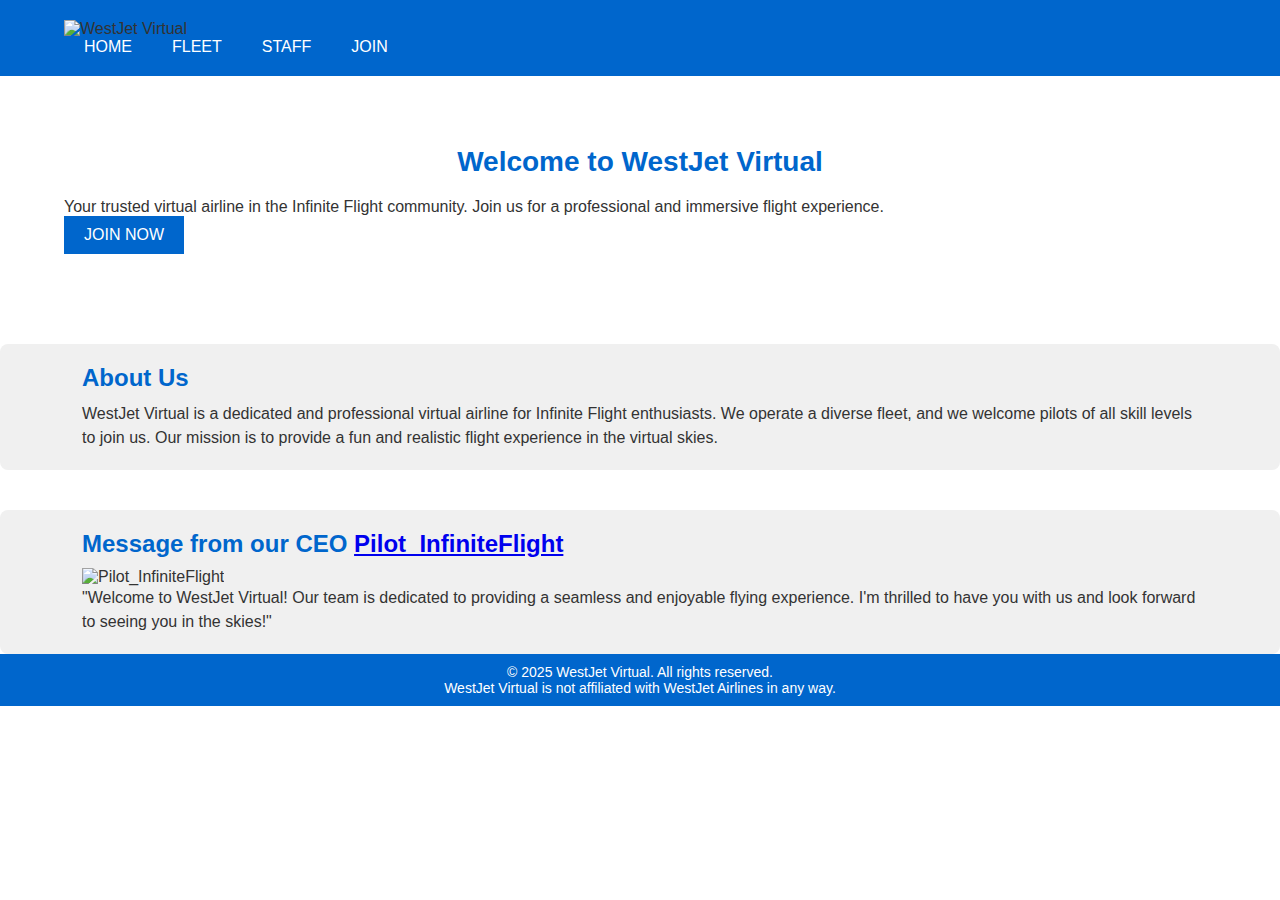
==== commit 3428d50c: "Update index.html" ====
--- a/index.html
+++ b/index.html
@@ -1,51 +1,63 @@
 <!DOCTYPE html>
-<html lang="en">
+<html lang="en" class="homepage">
 <head>
     <meta charset="UTF-8">
     <meta name="viewport" content="width=device-width, initial-scale=1.0">
-    <title>WestJet Virtual</title>
+    <title>Home | WestJet Virtual</title>
     <link rel="stylesheet" href="style.css">
 </head>
 <body>
-    <!-- Header Section -->
-    <header>
-        <div class="logo">
-            <img src="https://cdn.discordapp.com/attachments/1119104755613048916/1359262428637954059/image0.jpg?ex=67f6d748&is=67f585c8&hm=b944b135b6c231b6a8571bfecec65f74a5a1a5a7cc6880ec90cc802e9d35d0b9&" alt="WestJet Virtual Logo">
-        </div>
-        <nav class="nav-links">
-            <a href="index.html">Home</a>
-            <a href="fleet.html">Fleet</a>
-            <a href="staff.html">Staff</a>
-            <a href="join.html">Join</a>
+
+<!-- Header -->
+<header>
+    <div class="container">
+        <img src="https://cdn.discordapp.com/attachments/1119104755613048916/1359262428637954059/image0.jpg" alt="WestJet Virtual" class="logo">
+        <nav>
+            <ul>
+                <li><a href="index.html">Home</a></li>
+                <li><a href="fleet.html">Fleet</a></li>
+                <li><a href="staff.html">Staff</a></li>
+                <li><a href="join.html">Join</a></li>
+            </ul>
         </nav>
-    </header>
+    </div>
+</header>
 
-    <!-- Main Content Section -->
-    <div class="main-content">
-        <h1>Welcome to WestJet Virtual</h1>
-        <p>Join our community of passionate aviation enthusiasts and be a part of an exceptional virtual airline.</p>
+<!-- Home Page Content -->
+<section>
+    <div class="container">
+        <h2>Welcome to WestJet Virtual</h2>
+        <p>Your trusted virtual airline in the Infinite Flight community. Join us for a professional and immersive flight experience.</p>
+        <button>Join Now</button>
     </div>
+</section>
 
-    <!-- About Us Section -->
-    <div class="about-us">
-        <h2>About Us</h2>
-        <p>WestJet Virtual is a flight simulation community that brings together aviation enthusiasts who share a passion for flying. We aim to provide an immersive and realistic flying experience to our members, offering a variety of aircraft and routes to explore. Whether you're new to virtual aviation or a seasoned pilot, WestJet Virtual offers an exciting and supportive environment to enhance your skills and connect with fellow enthusiasts.</p>
+<!-- About Us Section -->
+<section class="about">
+    <div class="container">
+        <h3>About Us</h3>
+        <p>WestJet Virtual is a dedicated and professional virtual airline for Infinite Flight enthusiasts. We operate a diverse fleet, and we welcome pilots of all skill levels to join us. Our mission is to provide a fun and realistic flight experience in the virtual skies.</p>
     </div>
+</section>
 
-    <!-- CEO Message Section -->
-    <div class="ceo-message">
-        <h2>Message from our CEO <a href="https://community.infiniteflight.com/u/Pilot_InfiniteFlight">Pilot_InfiniteFlight</a></h2>
-        <div class="ceo-profile">
-            <img src="https://media.discordapp.net/attachments/1119104755613048916/1358934545965256776/image0.jpg?ex=67f5a5eb&is=67f4546b&hm=40b4fedcf91413261f8e3084c5ce01d3730fd97d3837abe7a2cc0b7cae41a413&" alt="CEO Profile Picture">
-            <div class="ceo-info">
-                <p>"At WestJet Virtual, our goal is to foster a community that celebrates aviation and encourages everyone to push their limits in the virtual skies. We are constantly striving for excellence and ensuring that our members have an enjoyable, rewarding experience. I invite you to join us on this exciting journey!"</p>
-            </div>
+<!-- CEO Message Section -->
+<section class="ceo-message">
+    <div class="container">
+        <h3>Message from our CEO <a href="https://community.infiniteflight.com/u/Pilot_InfiniteFlight" target="_blank">Pilot_InfiniteFlight</a></h3>
+        <div class="ceo-details">
+            <img src="https://media.discordapp.net/attachments/1119104755613048916/1358934545965256776/image0.jpg" alt="Pilot_InfiniteFlight" class="profile-img">
+            <p>"Welcome to WestJet Virtual! Our team is dedicated to providing a seamless and enjoyable flying experience. I'm thrilled to have you with us and look forward to seeing you in the skies!"</p>
         </div>
     </div>
+</section>
 
-    <!-- Footer Section -->
-    <footer>
-        <p>&copy; 2025 WestJet Virtual. All rights reserved. | WestJet Virtual is not affiliated with WestJet Airlines. | <a href="https://www.westjet.com" target="_blank">Visit WestJet Airlines</a></p>
-    </footer>
+<!-- Footer -->
+<footer>
+    <div class="container">
+        <p>&copy; 2025 WestJet Virtual. All rights reserved.</p>
+        <p>WestJet Virtual is not affiliated with WestJet Airlines in any way.</p>
+    </div>
+</footer>
+
 </body>
 </html>
--- a/style.css
+++ b/style.css
@@ -1,168 +1,160 @@
-/* General Page Styles */
+/* General Reset */
 * {
     margin: 0;
     padding: 0;
     box-sizing: border-box;
-    font-family: 'Arial', sans-serif;
 }
 
+/* Body & Containers */
 body {
-    background-color: #f0f5f9;
-    background-image: url('https://www.westjet.com/content/dam/westjet/images/aircraft/exterior/737-max-8/landscape-16-9/230502-WestJet-MAX8-Saskatchewan-1600x900.jpg'); /* WestJet MAX8 image */
-    background-size: cover;
-    background-position: center;
+    font-family: 'Arial', sans-serif;
     color: #333;
 }
 
-/* Header Styles */
-header {
-    background-color: rgba(0, 111, 142, 0.85); /* WestJet blue with opacity for a subtle effect */
-    padding: 10px 0;
-    text-align: center;
-    box-shadow: 0 4px 8px rgba(0, 0, 0, 0.1);
-    position: relative;
-    z-index: 10;
+.container {
+    width: 90%;
+    max-width: 1200px;
+    margin: 0 auto;
 }
 
-header .logo img {
-    width: 180px;
+/* Header */
+header {
+    background-color: #0066cc; /* WestJet Blue */
+    padding: 20px 0;
+    display: flex;
+    align-items: center;
+    justify-content: space-between;
 }
 
-nav.nav-links {
-    display: flex;
-    justify-content: center;
-    gap: 30px;
-    margin-top: 10px;
+header .logo {
+    max-width: 150px;
+    height: auto;
 }
 
-nav.nav-links a {
-    color: white; /* Text color matches header */
-    font-size: 18px;
-    text-decoration: none;
-    padding: 10px 18px;
-    transition: color 0.3s ease;
+header nav ul {
+    list-style-type: none;
+    display: flex;
 }
 
-nav.nav-links a:hover {
-    color: #0085c2; /* WestJet light blue on hover */
+header nav ul li {
+    margin: 0 20px;
 }
 
-/* Main Content Section */
-.main-content {
-    padding: 30px;
-    text-align: center;
+header nav ul li a {
+    color: #fff;
+    text-decoration: none;
+    font-size: 16px;
+    text-transform: uppercase;
 }
 
-.main-content h1 {
-    font-size: 38px;
-    color: #006f8e; /* WestJet blue */
+header nav ul li a:hover {
+    border-bottom: 2px solid #fff;
+}
+
+/* Buttons */
+button {
+    background-color: #0066cc; /* WestJet Blue */
+    color: white;
+    border: none;
+    padding: 10px 20px;
+    font-size: 16px;
+    cursor: pointer;
+    text-transform: uppercase;
+}
+
+button:hover {
+    background-color: #004d99;
+}
+
+/* Fleet, Staff, Join, etc. Sections */
+section {
+    padding: 50px 0;
+    background-color: #fff;
+    margin-top: 20px;
+}
+
+section h2 {
+    text-align: center;
+    color: #0066cc;
+    font-size: 28px;
     margin-bottom: 20px;
 }
 
-.main-content p {
-    font-size: 18px;
-    color: #555;
+.fleet-item, .staff-item {
+    text-align: center;
+    margin: 20px;
+    padding: 20px;
+    border: 1px solid #ddd;
+    border-radius: 8px;
+    transition: all 0.3s ease-in-out;
 }
 
-/* About Us Section */
-.about-us {
-    margin-top: 40px;
-    padding: 20px;
-    background-color: #ffffff;
-    border-radius: 8px;
-    box-shadow: 0 4px 6px rgba(0, 0, 0, 0.1);
+.fleet-item:hover, .staff-item:hover {
+    box-shadow: 0 0 15px rgba(0, 0, 0, 0.2);
 }
 
-.about-us h2 {
-    font-size: 30px;
-    color: #0085c2; /* WestJet light blue */
-    margin-bottom: 15px;
+.fleet-item img, .staff-item img {
+    max-width: 200px;
+    height: auto;
+    border-radius: 50%;
+    margin-bottom: 10px;
 }
 
-.about-us p {
-    font-size: 18px;
-    color: #555;
-}
-
-/* CEO Message Section */
-.ceo-message {
-    margin-top: 40px;
-    padding: 20px;
-    background-color: #ffffff;
-    border-radius: 8px;
-    box-shadow: 0 4px 6px rgba(0, 0, 0, 0.1);
-}
-
-.ceo-message h2 {
-    font-size: 30px;
-    color: #0085c2;
-    margin-bottom: 15px;
-}
-
-.ceo-profile {
-    display: flex;
-    align-items: center;
-    margin-bottom: 15px;
-    text-align: left;
-}
-
-.ceo-profile img {
-    width: 80px;
-    height: 80px;
-    border-radius: 50%; /* Circle for profile picture */
-    margin-right: 20px;
-    border: 3px solid #006f8e; /* Blue border for a clean look */
-}
-
-.ceo-info p {
-    font-size: 18px;
-    color: #555;
-}
-
-.ceo-info a {
-    color: #006f8e;
-    text-decoration: none;
-}
-
-.ceo-info a:hover {
-    text-decoration: underline;
-}
-
-/* Footer Section */
+/* Footer */
 footer {
-    background-color: #006f8e; /* WestJet blue */
+    background-color: #0066cc;
     color: white;
-    padding: 15px 0;
+    padding: 10px 0;
     text-align: center;
-    margin-top: 40px;
 }
 
 footer p {
     font-size: 14px;
 }
 
-/* Mobile Responsiveness */
+footer a {
+    color: #fff;
+    text-decoration: none;
+}
+
+/* About Section */
+.about, .ceo-message {
+    margin-top: 40px;
+    padding: 20px;
+    background-color: #f0f0f0;
+    border-radius: 8px;
+}
+
+.about h3, .ceo-message h3 {
+    font-size: 24px;
+    color: #0066cc;
+    margin-bottom: 10px;
+}
+
+.about p, .ceo-message p {
+    font-size: 16px;
+    line-height: 1.5;
+}
+
+/* Media Queries */
 @media (max-width: 768px) {
-    nav.nav-links {
-        flex-direction: column;
-        gap: 10px;
-    }
-
-    .main-content h1 {
-        font-size: 28px;
-    }
-
-    .about-us h2, .ceo-message h2 {
-        font-size: 24px;
-    }
-
-    .ceo-profile {
+    header nav ul {
         flex-direction: column;
         align-items: center;
     }
 
-    .ceo-profile img {
-        width: 100px;
-        height: 100px;
+    header nav ul li {
+        margin: 10px 0;
+    }
+
+    .container {
+        width: 95%;
     }
 }
+
+/* Apply background image only to index.html */
+body.homepage {
+    background-image: url('https://www.westjet.com/content/dam/westjet/images/aircraft/exterior/737-max-8/landscape-16-9/230502-WestJet-MAX8-Saskatchewan-1600x900.jpg');
+    background-size: cover;
+    background-position: center;
+}
